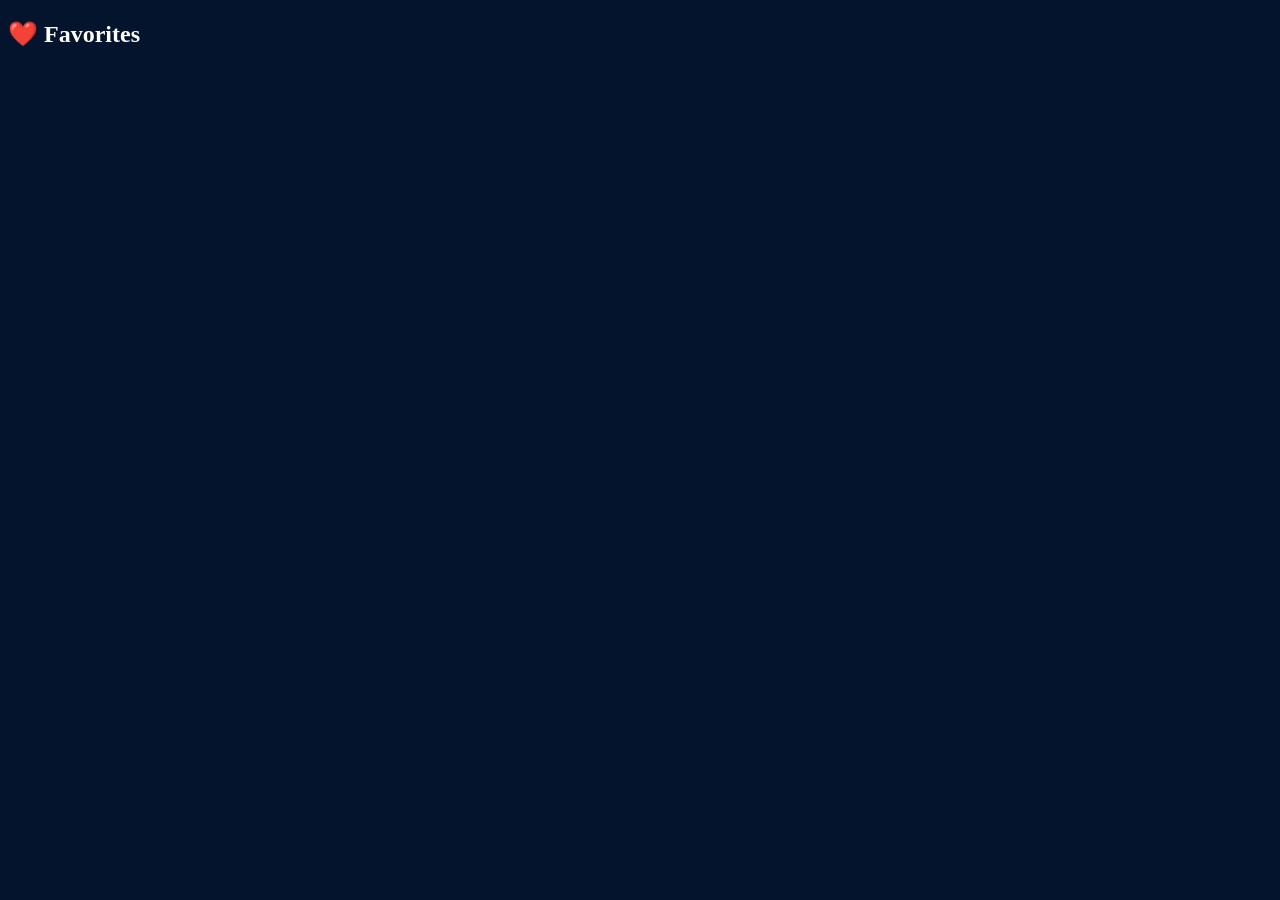
==== fav.html @ 01f409da "Create fav.html" ====
<!DOCTYPE html>
<html>
<head>
<meta name="viewport" content="width=device-width, initial-scale=1.0">
<title>Favorites</title>
</head>

<body style="background:#04142c; color:white;">

<h2>❤️ Favorites</h2>
<div id="favList"></div>

<script>
let fav = JSON.parse(localStorage.getItem("fav")) || [];
let container = document.getElementById("favList");

fav.forEach(song => {
    container.innerHTML += `
    <div onclick="play('${song.id}','${song.title}','${song.img}')">
        <img src="${song.img}" width="100">
        <p>${song.title}</p>
    </div>`;
});

function play(id,title,img){
    localStorage.setItem("videoId", id);
    localStorage.setItem("title", title);
    localStorage.setItem("img", img);

    window.location.href = "player.html";
}
</script>

</body>
</html>
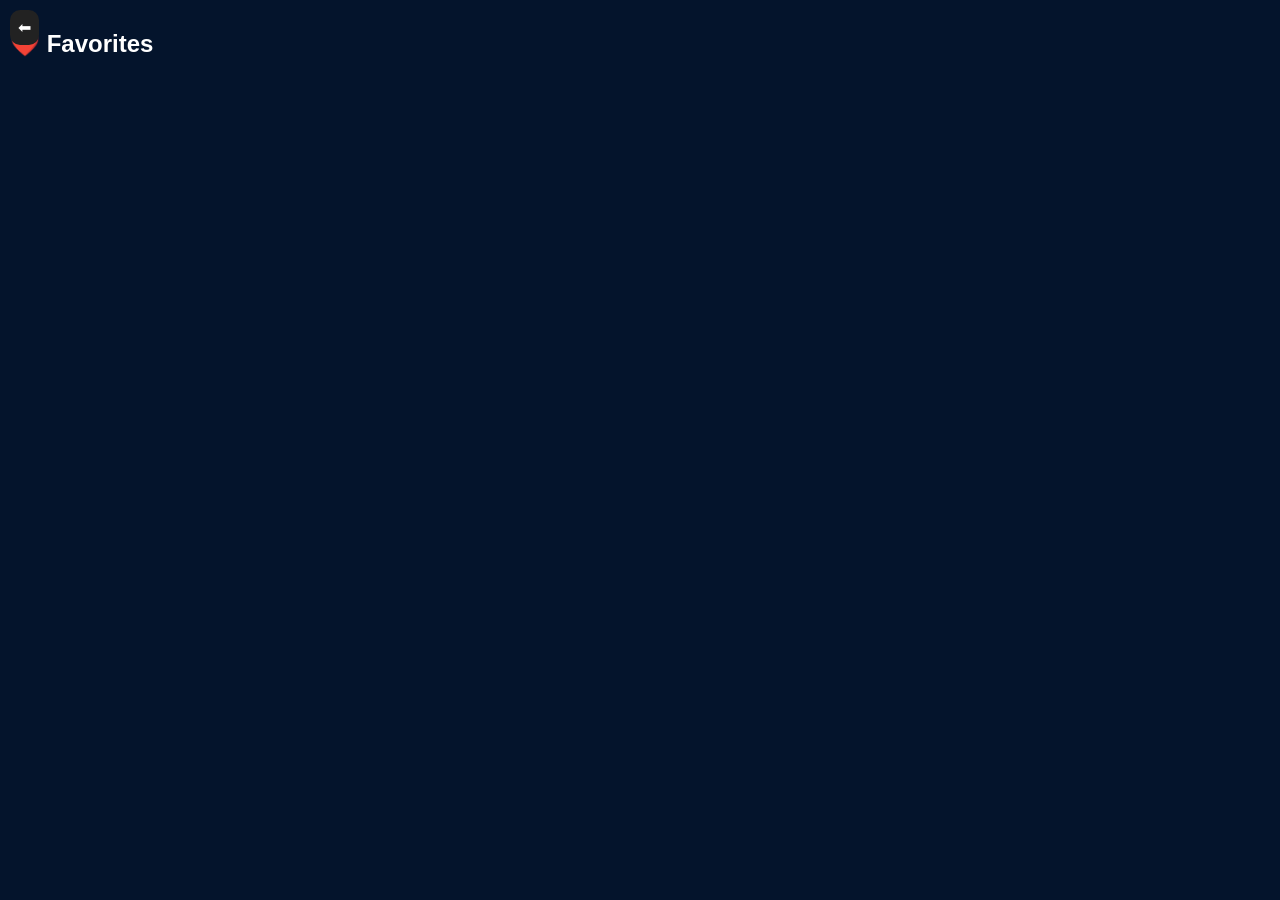
==== commit 15771e69: "Update fav.html" ====
--- a/fav.html
+++ b/fav.html
@@ -2,10 +2,12 @@
 <html>
 <head>
 <meta name="viewport" content="width=device-width, initial-scale=1.0">
-<title>Favorites</title>
+<link rel="stylesheet" href="style.css">
 </head>
 
-<body style="background:#04142c; color:white;">
+<body>
+
+<div class="back" onclick="history.back()">⬅</div>
 
 <h2>❤️ Favorites</h2>
 <div id="favList"></div>
@@ -26,7 +28,6 @@
     localStorage.setItem("videoId", id);
     localStorage.setItem("title", title);
     localStorage.setItem("img", img);
-
     window.location.href = "player.html";
 }
 </script>
--- a/style.css
+++ b/style.css
@@ -0,0 +1,74 @@
+body {
+    background: #04142c;
+    color: white;
+    font-family: sans-serif;
+    margin: 0;
+    padding: 10px;
+}
+
+.header {
+    text-align: center;
+}
+
+/* SEARCH */
+input {
+    width: 100%;
+    padding: 14px;
+    border-radius: 30px;
+    border: none;
+    margin: 15px 0;
+}
+
+/* EMPTY */
+#empty {
+    text-align: center;
+    color: gray;
+    margin-top: 50px;
+}
+
+/* SCROLL */
+.scroll {
+    display: flex;
+    overflow-x: auto;
+    gap: 10px;
+}
+
+/* CARD */
+.card {
+    min-width: 150px;
+}
+
+.card img {
+    width: 100%;
+    border-radius: 12px;
+}
+
+/* BUTTON */
+button {
+    padding: 5px 10px;
+    border-radius: 10px;
+    border: none;
+    background: red;
+    color: white;
+}
+
+/* NAV */
+.bottom-nav {
+    position: fixed;
+    bottom: 0;
+    width: 100%;
+    background: #0a1c3a;
+    display: flex;
+    justify-content: space-around;
+    padding: 10px;
+}
+
+/* BACK BUTTON */
+.back {
+    position: fixed;
+    top: 10px;
+    left: 10px;
+    background: #222;
+    padding: 8px;
+    border-radius: 10px;
+}
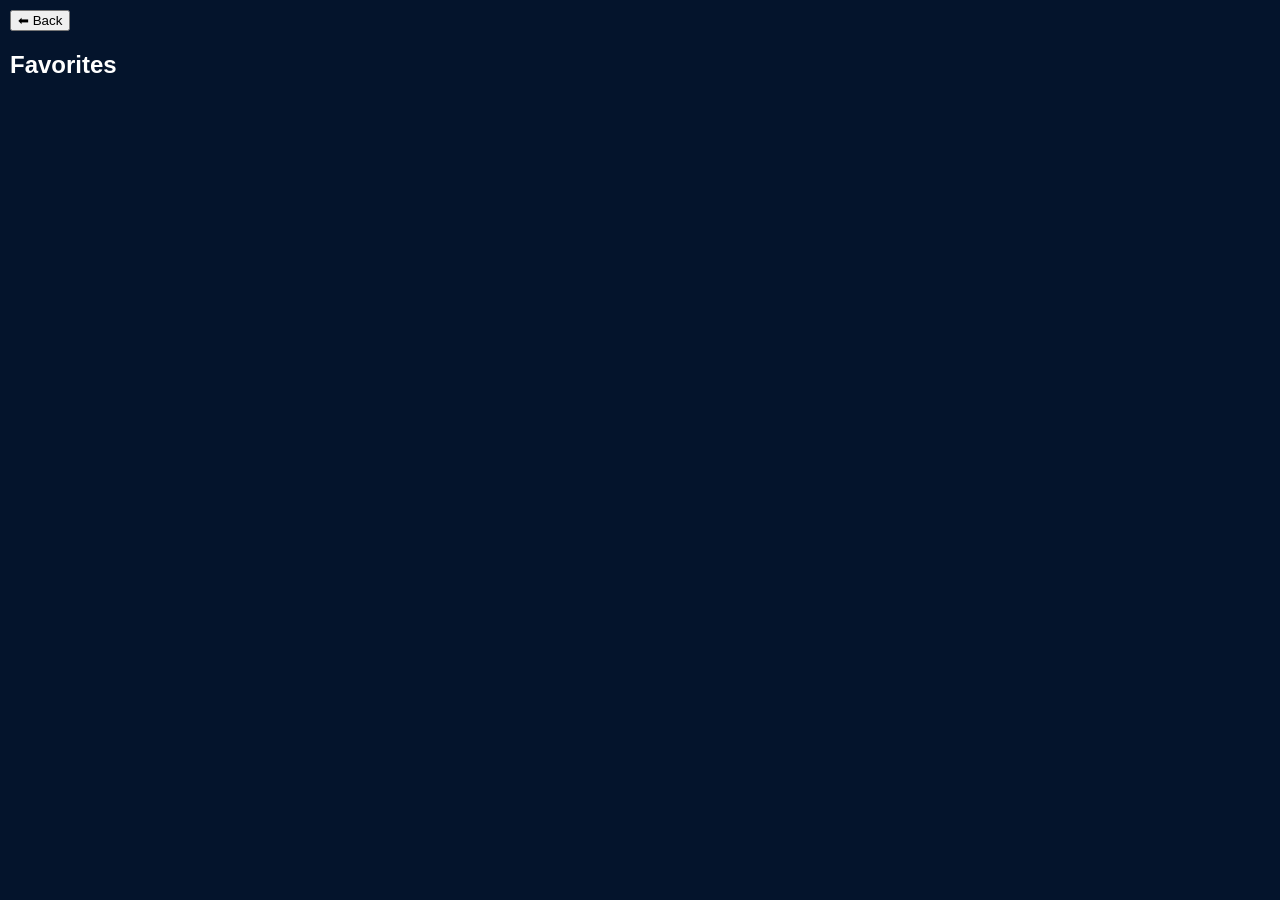
==== commit 883debbe: "Update fav.html" ====
--- a/fav.html
+++ b/fav.html
@@ -7,28 +7,28 @@
 
 <body>
 
-<div class="back" onclick="history.back()">⬅</div>
+<button onclick="history.back()">⬅ Back</button>
 
-<h2>❤️ Favorites</h2>
-<div id="favList"></div>
+<h2>Favorites</h2>
+<div id="list"></div>
 
 <script>
 let fav = JSON.parse(localStorage.getItem("fav")) || [];
-let container = document.getElementById("favList");
+let list = document.getElementById("list");
 
-fav.forEach(song => {
-    container.innerHTML += `
-    <div onclick="play('${song.id}','${song.title}','${song.img}')">
-        <img src="${song.img}" width="100">
-        <p>${song.title}</p>
+fav.forEach(s => {
+    list.innerHTML += `
+    <div onclick="play('${s.id}','${s.title}','${s.img}')">
+        <img src="${s.img}" width="100">
+        <p>${s.title}</p>
     </div>`;
 });
 
 function play(id,title,img){
-    localStorage.setItem("videoId", id);
+    localStorage.setItem("vid", id);
     localStorage.setItem("title", title);
     localStorage.setItem("img", img);
-    window.location.href = "player.html";
+    window.location = "player.html";
 }
 </script>
 
--- a/style.css
+++ b/style.css
@@ -6,28 +6,57 @@
     padding: 10px;
 }
 
+/* HEADER */
 .header {
-    text-align: center;
+    display: flex;
+    align-items: center;
+    gap: 10px;
+}
+
+.profile {
+    width: 45px;
+    height: 45px;
+    border-radius: 50%;
+    background: linear-gradient(pink, purple);
+    display: flex;
+    align-items: center;
+    justify-content: center;
+}
+
+/* TABS */
+.tabs {
+    display: flex;
+    gap: 10px;
+    margin: 15px 0;
+}
+
+.tab {
+    padding: 10px 15px;
+    border-radius: 20px;
+    background: #0a1c3a;
+}
+
+.tab.active {
+    background: white;
+    color: black;
 }
 
 /* SEARCH */
 input {
     width: 100%;
-    padding: 14px;
-    border-radius: 30px;
+    padding: 12px;
+    border-radius: 25px;
     border: none;
-    margin: 15px 0;
+    margin-bottom: 15px;
 }
 
-/* EMPTY */
-#empty {
-    text-align: center;
-    color: gray;
-    margin-top: 50px;
+/* SECTION */
+.section {
+    margin-bottom: 20px;
 }
 
-/* SCROLL */
-.scroll {
+/* ROW */
+.row {
     display: flex;
     overflow-x: auto;
     gap: 10px;
@@ -35,25 +64,16 @@
 
 /* CARD */
 .card {
-    min-width: 150px;
+    min-width: 140px;
 }
 
 .card img {
     width: 100%;
-    border-radius: 12px;
-}
-
-/* BUTTON */
-button {
-    padding: 5px 10px;
     border-radius: 10px;
-    border: none;
-    background: red;
-    color: white;
 }
 
 /* NAV */
-.bottom-nav {
+.nav {
     position: fixed;
     bottom: 0;
     width: 100%;
@@ -63,12 +83,11 @@
     padding: 10px;
 }
 
-/* BACK BUTTON */
-.back {
-    position: fixed;
-    top: 10px;
-    left: 10px;
-    background: #222;
-    padding: 8px;
-    border-radius: 10px;
+.nav div {
+    text-align: center;
+    font-size: 12px;
 }
+
+.nav .active {
+    color: red;
+}
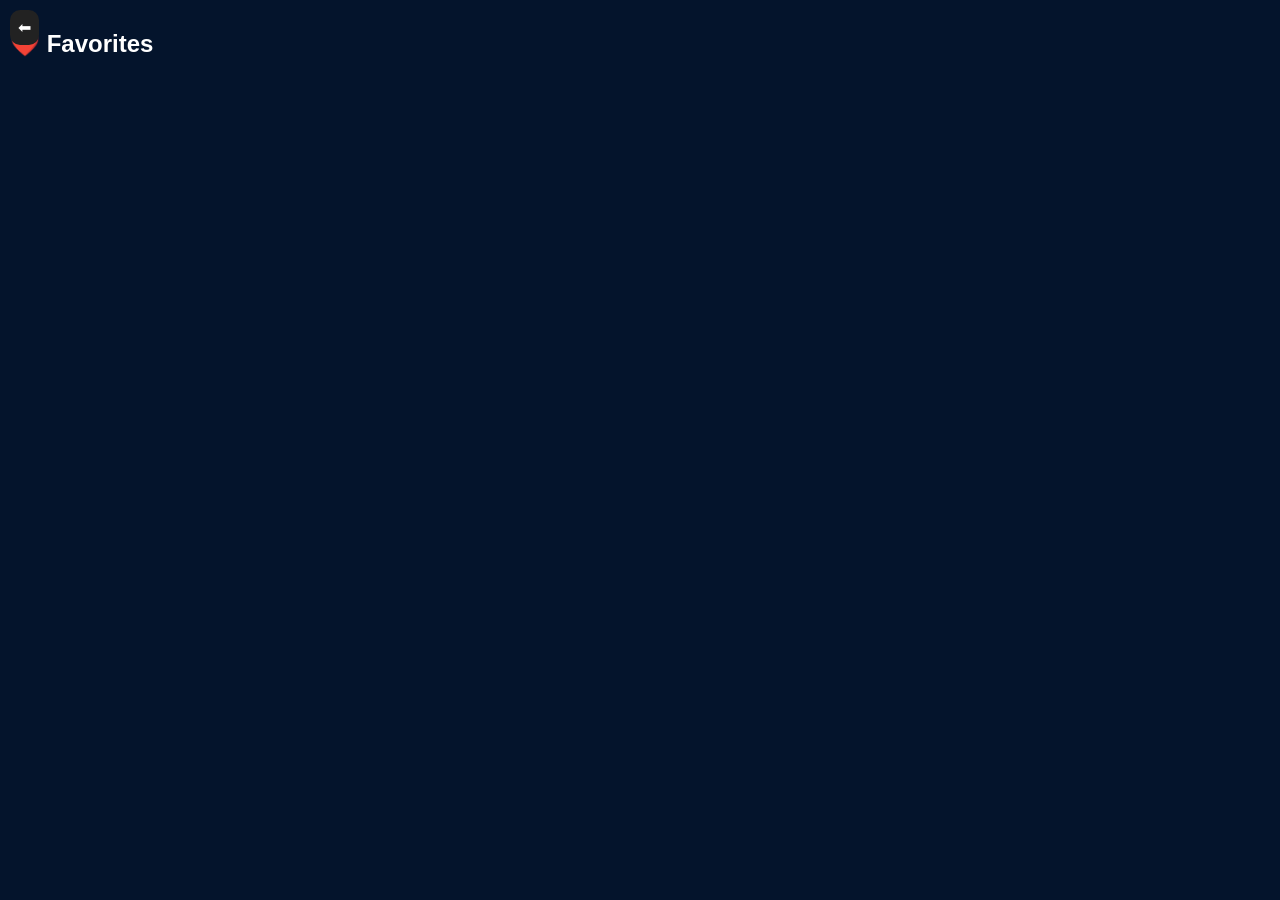
==== commit b2348343: "Update and rename firebase.js to fav.html" ====
--- a/fav.html
+++ b/fav.html
@@ -7,28 +7,28 @@
 
 <body>
 
-<button onclick="history.back()">⬅ Back</button>
+<div class="back" onclick="history.back()">⬅</div>
 
-<h2>Favorites</h2>
-<div id="list"></div>
+<h2>❤️ Favorites</h2>
+<div id="favList"></div>
 
 <script>
 let fav = JSON.parse(localStorage.getItem("fav")) || [];
-let list = document.getElementById("list");
+let container = document.getElementById("favList");
 
-fav.forEach(s => {
-    list.innerHTML += `
-    <div onclick="play('${s.id}','${s.title}','${s.img}')">
-        <img src="${s.img}" width="100">
-        <p>${s.title}</p>
+fav.forEach(song => {
+    container.innerHTML += `
+    <div onclick="play('${song.id}','${song.title}','${song.img}')">
+        <img src="${song.img}" width="100">
+        <p>${song.title}</p>
     </div>`;
 });
 
 function play(id,title,img){
-    localStorage.setItem("vid", id);
+    localStorage.setItem("videoId", id);
     localStorage.setItem("title", title);
     localStorage.setItem("img", img);
-    window.location = "player.html";
+    window.location.href = "player.html";
 }
 </script>
 
--- a/style.css
+++ b/style.css
@@ -6,57 +6,28 @@
     padding: 10px;
 }
 
-/* HEADER */
 .header {
-    display: flex;
-    align-items: center;
-    gap: 10px;
-}
-
-.profile {
-    width: 45px;
-    height: 45px;
-    border-radius: 50%;
-    background: linear-gradient(pink, purple);
-    display: flex;
-    align-items: center;
-    justify-content: center;
-}
-
-/* TABS */
-.tabs {
-    display: flex;
-    gap: 10px;
-    margin: 15px 0;
-}
-
-.tab {
-    padding: 10px 15px;
-    border-radius: 20px;
-    background: #0a1c3a;
-}
-
-.tab.active {
-    background: white;
-    color: black;
+    text-align: center;
 }
 
 /* SEARCH */
 input {
     width: 100%;
-    padding: 12px;
-    border-radius: 25px;
+    padding: 14px;
+    border-radius: 30px;
     border: none;
-    margin-bottom: 15px;
+    margin: 15px 0;
 }
 
-/* SECTION */
-.section {
-    margin-bottom: 20px;
+/* EMPTY */
+#empty {
+    text-align: center;
+    color: gray;
+    margin-top: 50px;
 }
 
-/* ROW */
-.row {
+/* SCROLL */
+.scroll {
     display: flex;
     overflow-x: auto;
     gap: 10px;
@@ -64,16 +35,25 @@
 
 /* CARD */
 .card {
-    min-width: 140px;
+    min-width: 150px;
 }
 
 .card img {
     width: 100%;
+    border-radius: 12px;
+}
+
+/* BUTTON */
+button {
+    padding: 5px 10px;
     border-radius: 10px;
+    border: none;
+    background: red;
+    color: white;
 }
 
 /* NAV */
-.nav {
+.bottom-nav {
     position: fixed;
     bottom: 0;
     width: 100%;
@@ -83,11 +63,12 @@
     padding: 10px;
 }
 
-.nav div {
-    text-align: center;
-    font-size: 12px;
+/* BACK BUTTON */
+.back {
+    position: fixed;
+    top: 10px;
+    left: 10px;
+    background: #222;
+    padding: 8px;
+    border-radius: 10px;
 }
-
-.nav .active {
-    color: red;
-}
